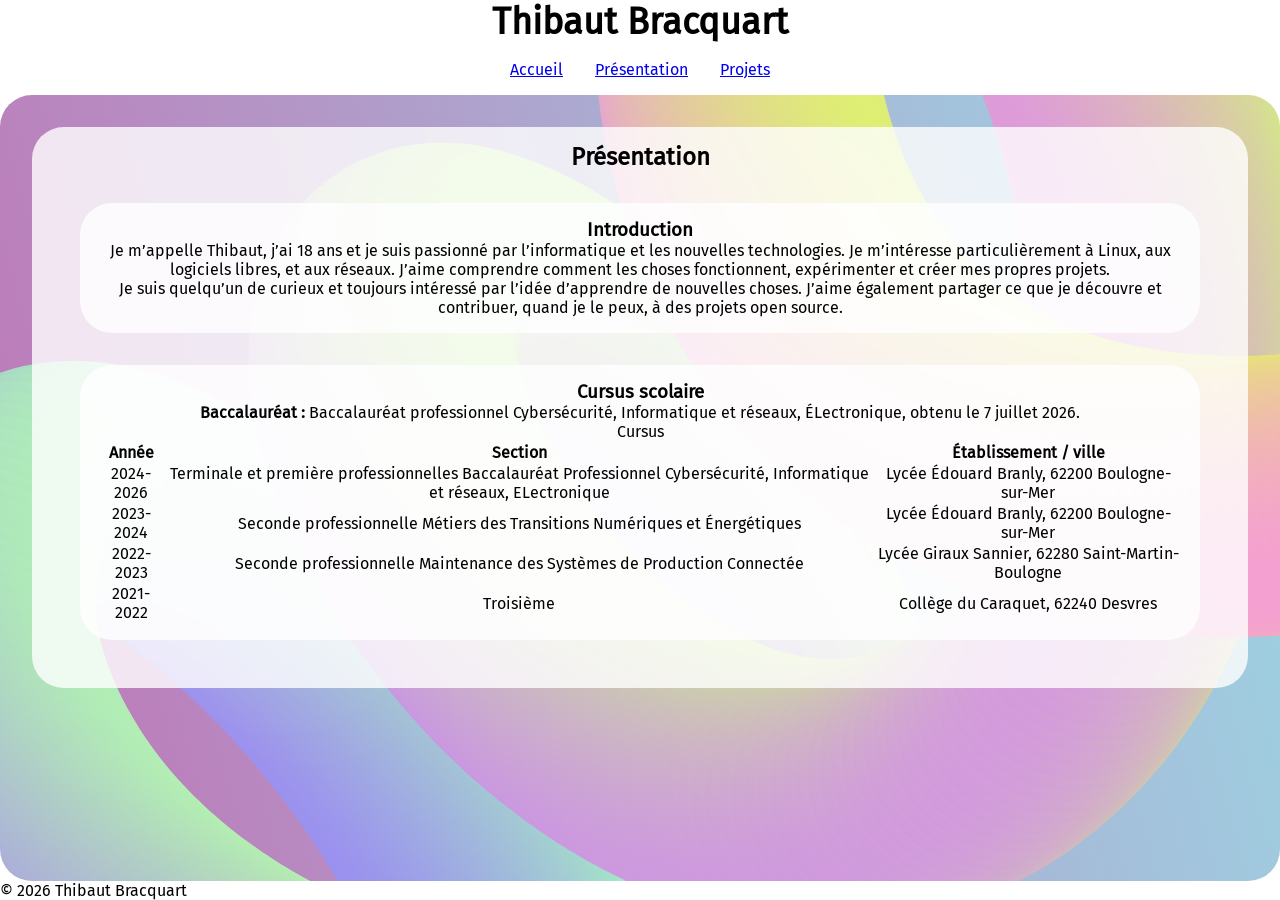
==== presentation.html @ 9d433e00 "first commit" ====
<!DOCTYPE html>
<html lang="fr">

    <head>
        <meta charset="UTF-8" />
        <meta name="viewport" content="width=device-width, initial-scale=1.0" />

        <title>Présentation — Thibaut Bracquart</title>
        <meta name="description" content="Présentation">

        <link rel="stylesheet" href="styles/reset.css">
        <link rel="stylesheet" href="styles/style.css">
        <link rel="stylesheet" href="styles/responsive.css">
    </head>

    <body>

        <header>
            <h1>Thibaut Bracquart</h1>
        </header>

        <nav>
            <ul>
                <li><a href="index.html">Accueil</a></li>
                <li><a href="presentation.html">Présentation</a></li>
                <li><a href="projets.html">Projets</a></li>
            </ul>
        </nav>

        <main class="fond">
            <article>
                <h2>Présentation</h2>

                <section>
                    <h3>Introduction</h3>
                    <p>Je m’appelle Thibaut, j’ai 18 ans et je suis passionné par l’informatique et les nouvelles technologies. Je m’intéresse particulièrement à Linux, aux logiciels libres, et aux réseaux. J’aime comprendre comment les choses fonctionnent, expérimenter et créer mes propres projets.</p>
                    <p>Je suis quelqu’un de curieux et toujours intéressé par l’idée d’apprendre de nouvelles choses. J’aime également partager ce que je découvre et contribuer, quand je le peux, à des projets open source.</p>
                </section>
                
                <section>
					<h3>Cursus scolaire</h3>
					<p><strong>Baccalauréat : </strong>Baccalauréat professionnel Cybersécurité, Informatique et réseaux, ÉLectronique, obtenu le 7 juillet 2026.</p>
					<table>
						<caption>Cursus</caption>
					
						<thead>
							<tr>
								<th>Année</th>
								<th>Section</th>
								<th>Établissement / ville</th>
							</tr>
						</thead>
						
						<tbody>
							<tr>
								<td>2024-2026</td>
								<td>Terminale et première professionnelles Baccalauréat Professionnel Cybersécurité, Informatique et réseaux, ELectronique</td>
								<td>Lycée Édouard Branly, 62200 Boulogne-sur-Mer</td>
							</tr>
							
							<tr>
								<td>2023-2024</td>
								<td>Seconde professionnelle Métiers des Transitions Numériques et Énergétiques</td>
								<td>Lycée Édouard Branly, 62200 Boulogne-sur-Mer</td>
							</tr>
							
							<tr>
								<td>2022-2023</td>
								<td>Seconde professionnelle Maintenance des Systèmes de Production Connectée</td>
								<td>Lycée Giraux Sannier, 62280 Saint-Martin-Boulogne</td>
							</tr>
							
							<tr>
								<td>2021-2022</td>
								<td>Troisième</td>
								<td>Collège du Caraquet, 62240 Desvres</td>
							</tr>
						</tbody>
				
					</table>

                </section>
            </article>
        </main>

        <footer>
            <p>&copy; 2026 Thibaut Bracquart</p>
        </footer>

    </body>
</html>
---- styles/style.css ----
/* ==========================================================================
   1. POLICES LOCALES (@font-face)
   ========================================================================== */

@font-face {
    font-display: swap;
    font-family: 'Fira Sans';
    font-style: normal;
    font-weight: 400;
    src: url('../assets/fonts/fira-sans-v18-latin-regular.woff2') format('woff2');
}


/* ==========================================================================
   2. PRÉFÉRENCES GLOBALES
   ========================================================================== */

html {
    font-family: 'Fira Sans', sans-serif;
}


/* ==========================================================================
   3. STRUCTURE GÉNÉRALE DE LA PAGE
   ========================================================================== */

main {
    flex: 1;
}


/* ==========================================================================
   4. COMPOSANTS COMMUNS
   ========================================================================== */

/* --- EN-TÊTE (Header) --- */

header h1 {
    font-size: 2.25rem;
    text-align: center;
}


/* --- MENU DE NAVIGATION (Nav) --- */

nav {
    padding: 1rem;
}

nav ul {
    display: flex;
    justify-content: center;
    gap: 2rem;
    list-style: none;
}

nav a {
    font-size: 1rem;
}


/* --- PIED DE PAGE (Footer) --- */

footer p {
    font-size: 1rem;
}


/* ==========================================================================
   5. CONTENU PRINCIPAL
   ========================================================================== */

/* --- BOÎTES DE CONTENU --- */

main section {
    background-color: #FFFFFFCC;
    margin: 2rem;
    text-align: center;
    border-radius: 2rem;
    padding: 1rem;
}

main article {
    background-color: #FFFFFFCC;
    margin: 2rem;
    text-align: center;
    border-radius: 2rem;
    padding: 1rem;
}


/* --- GROUPES D'ARTICLES --- */

main > section > div {
    display: grid;
    grid-template-columns: repeat(3, 1fr);
    gap: 2rem;
}

main > section > div > article {
    margin: 0;
}


/* --- TYPOGRAPHIE --- */

main h2 {
    font-size: 1.5rem;
}

main p {
    font-size: 1rem;
}


/* ==========================================================================
   6. TABLEAUX
   ========================================================================== */

main table {

}

main caption {

}

main th {

}

main td {

}


/* ==========================================================================
   7. PAGES AVEC IMAGE DE FOND
   ========================================================================== */

/* --- PAGE D'ACCUEIL --- */

main.photo-lycee {
    background-image: url('../assets/images/lycee.jpg');
    background-size: cover;
    background-position: center;
    background-repeat: no-repeat;
    background-attachment: fixed;
    border-radius: 2rem;
}


/* --- PAGE DE PRÉSENTATION --- */

main.fond {
    background-image: url('../assets/images/fond.svg');
    background-size: cover;
    background-position: center;
    background-repeat: no-repeat;
    background-attachment: fixed;
    border-radius: 2rem;
}


/* --- PAGE DE PROJETS --- */

main.matrix {
    background-image: url('../assets/images/clavier.jpg');
    background-size: cover;
    background-position: center;
    background-repeat: no-repeat;
    background-attachment: fixed;
    border-radius: 2rem;
}
---- styles/responsive.css ----
/* ==========================================================================
   1. TABLETTES ET PETITS ÉCRANS
   ========================================================================== */

@media (max-width: 768px) {

    /* --- EN-TÊTE --- */

    header h1 {
        font-size: 2rem;
    }


    /* --- MENU DE NAVIGATION --- */

    nav {
        padding: 0.75rem;
    }

    nav ul {
        gap: 1.5rem;
    }


    /* --- CONTENU PRINCIPAL --- */

    main section,
    main article {
        margin: 1rem;
        padding: 0.75rem;
    }

    main h2 {
        font-size: 1.4rem;
    }

    main p {
        font-size: 0.95rem;
    }


    /* --- GROUPES D'ARTICLES --- */

    main > section > div {
        grid-template-columns: repeat(2, 1fr);
    }


    /* --- TABLEAUX --- */

    main table {
        display: block;
        max-width: 100%;
        overflow-x: auto;
    }


    /* --- IMAGES DE FOND --- */

    main.photo-lycee,
    main.fond,
    main.matrix {
        background-attachment: scroll;
    }
}


/* ==========================================================================
   2. TÉLÉPHONES
   ========================================================================== */

@media (max-width: 480px) {

    /* --- EN-TÊTE --- */

    header h1 {
        font-size: 1.75rem;
    }


    /* --- MENU DE NAVIGATION --- */

    nav {
        padding: 0.5rem;
    }

    nav ul {
        gap: 1rem;
    }

    nav a {
        font-size: 0.95rem;
    }


    /* --- CONTENU PRINCIPAL --- */

    main section,
    main article {
        margin: 0.75rem;
        padding: 0.75rem;
        border-radius: 6px;
    }

    main h2 {
        font-size: 1.3rem;
    }

    main h3 {
        font-size: 1.1rem;
    }

    main p {
        font-size: 0.9rem;
    }


    /* --- GROUPES D'ARTICLES --- */

    main > section > div {
        grid-template-columns: 1fr;
    }


    /* --- TABLEAUX --- */

    main th,
    main td {
        padding: 0.4rem;
    }


    /* --- PIED DE PAGE --- */

    footer p {
        font-size: 0.9rem;
    }
}
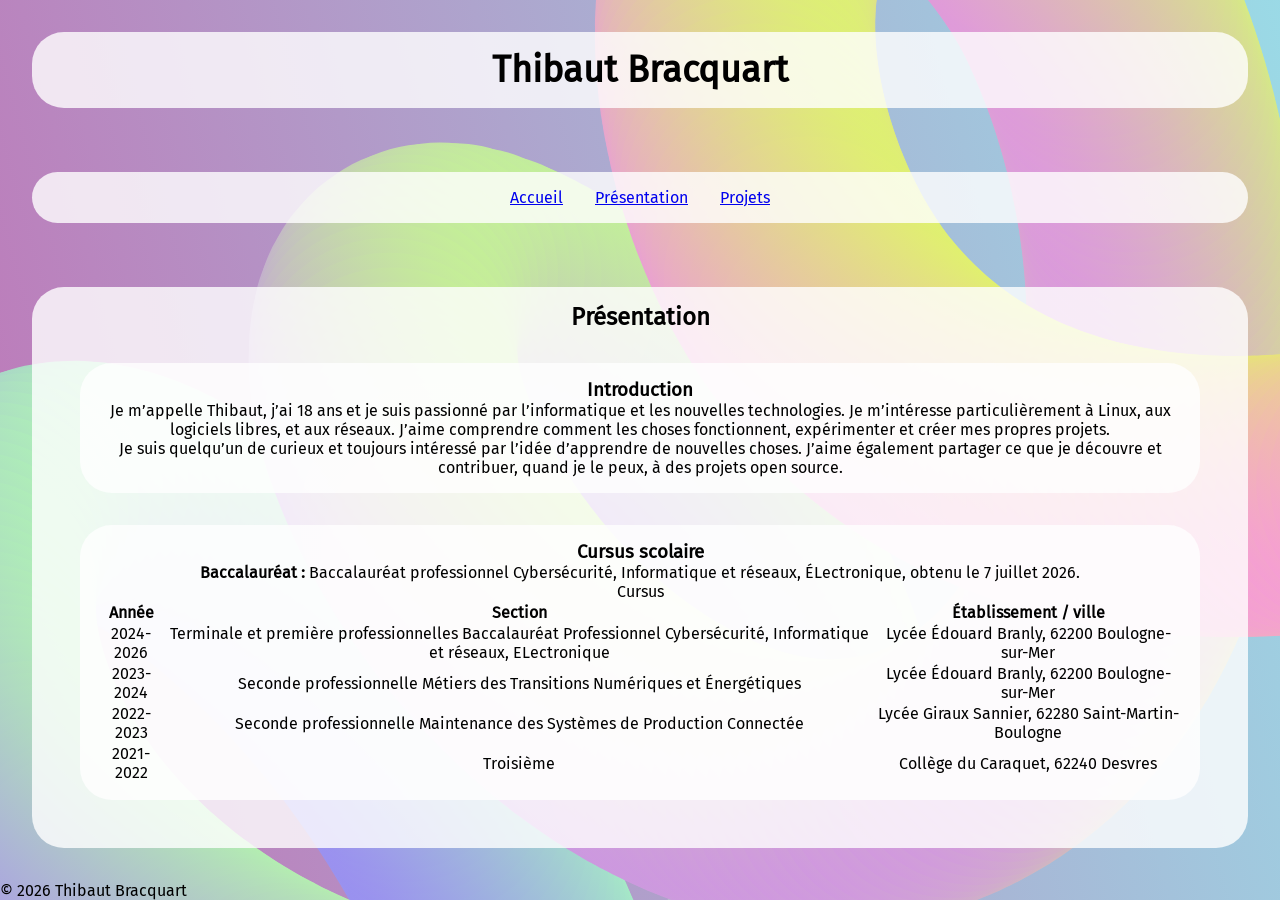
==== commit 43547147: "commit" ====
--- a/presentation.html
+++ b/presentation.html
@@ -13,7 +13,7 @@
         <link rel="stylesheet" href="styles/responsive.css">
     </head>
 
-    <body>
+    <body class="fond">
 
         <header>
             <h1>Thibaut Bracquart</h1>
@@ -27,7 +27,7 @@
             </ul>
         </nav>
 
-        <main class="fond">
+        <main>
             <article>
                 <h2>Présentation</h2>
 
--- a/styles/style.css
+++ b/styles/style.css
@@ -72,14 +72,9 @@
 
 /* --- BOÎTES DE CONTENU --- */
 
-main section {
-    background-color: #FFFFFFCC;
-    margin: 2rem;
-    text-align: center;
-    border-radius: 2rem;
-    padding: 1rem;
-}
-
+header,
+nav,
+main section,
 main article {
     background-color: #FFFFFFCC;
     margin: 2rem;
@@ -140,7 +135,7 @@
 
 /* --- PAGE D'ACCUEIL --- */
 
-main.photo-lycee {
+body.photo-lycee {
     background-image: url('../assets/images/lycee.jpg');
     background-size: cover;
     background-position: center;
@@ -152,7 +147,7 @@
 
 /* --- PAGE DE PRÉSENTATION --- */
 
-main.fond {
+body.fond {
     background-image: url('../assets/images/fond.svg');
     background-size: cover;
     background-position: center;
@@ -164,7 +159,7 @@
 
 /* --- PAGE DE PROJETS --- */
 
-main.matrix {
+body.matrix {
     background-image: url('../assets/images/clavier.jpg');
     background-size: cover;
     background-position: center;
--- a/styles/responsive.css
+++ b/styles/responsive.css
@@ -99,7 +99,6 @@
     main article {
         margin: 0.75rem;
         padding: 0.75rem;
-        border-radius: 6px;
     }
 
     main h2 {
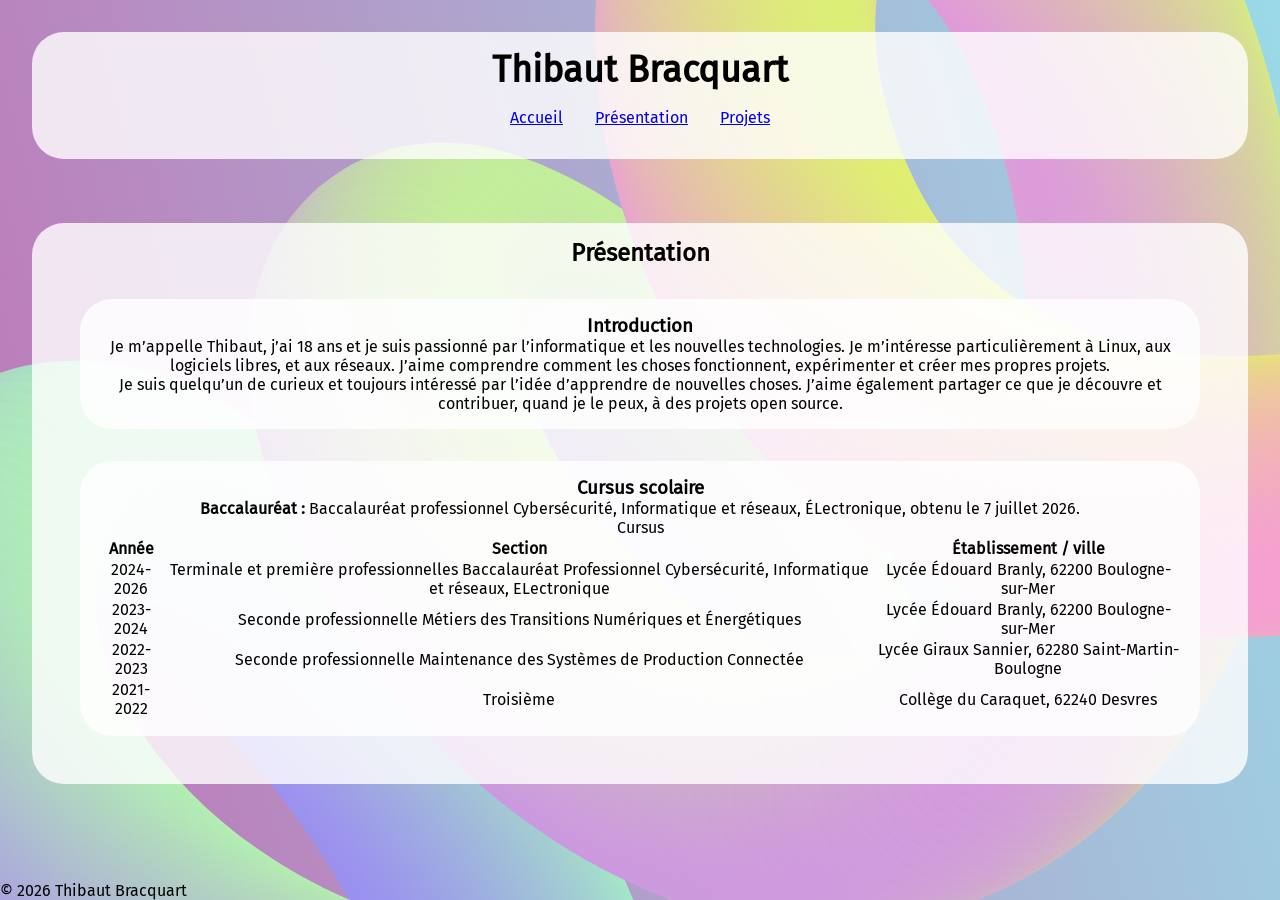
==== commit 66f531b0: "commit" ====
--- a/presentation.html
+++ b/presentation.html
@@ -13,19 +13,19 @@
         <link rel="stylesheet" href="styles/responsive.css">
     </head>
 
-    <body class="fond">
+    <body>
 
         <header>
             <h1>Thibaut Bracquart</h1>
+
+            <nav>
+                <ul>
+                    <li><a href="index.html">Accueil</a></li>
+                    <li><a href="presentation.html">Présentation</a></li>
+                    <li><a href="projets.html">Projets</a></li>
+                </ul>
+            </nav>
         </header>
-
-        <nav>
-            <ul>
-                <li><a href="index.html">Accueil</a></li>
-                <li><a href="presentation.html">Présentation</a></li>
-                <li><a href="projets.html">Projets</a></li>
-            </ul>
-        </nav>
 
         <main>
             <article>
--- a/styles/style.css
+++ b/styles/style.css
@@ -73,7 +73,6 @@
 /* --- BOÎTES DE CONTENU --- */
 
 header,
-nav,
 main section,
 main article {
     background-color: #FFFFFFCC;
@@ -133,21 +132,7 @@
    7. PAGES AVEC IMAGE DE FOND
    ========================================================================== */
 
-/* --- PAGE D'ACCUEIL --- */
-
-body.photo-lycee {
-    background-image: url('../assets/images/lycee.jpg');
-    background-size: cover;
-    background-position: center;
-    background-repeat: no-repeat;
-    background-attachment: fixed;
-    border-radius: 2rem;
-}
-
-
-/* --- PAGE DE PRÉSENTATION --- */
-
-body.fond {
+body {
     background-image: url('../assets/images/fond.svg');
     background-size: cover;
     background-position: center;
@@ -155,15 +140,3 @@
     background-attachment: fixed;
     border-radius: 2rem;
 }
-
-
-/* --- PAGE DE PROJETS --- */
-
-body.matrix {
-    background-image: url('../assets/images/clavier.jpg');
-    background-size: cover;
-    background-position: center;
-    background-repeat: no-repeat;
-    background-attachment: fixed;
-    border-radius: 2rem;
-}
